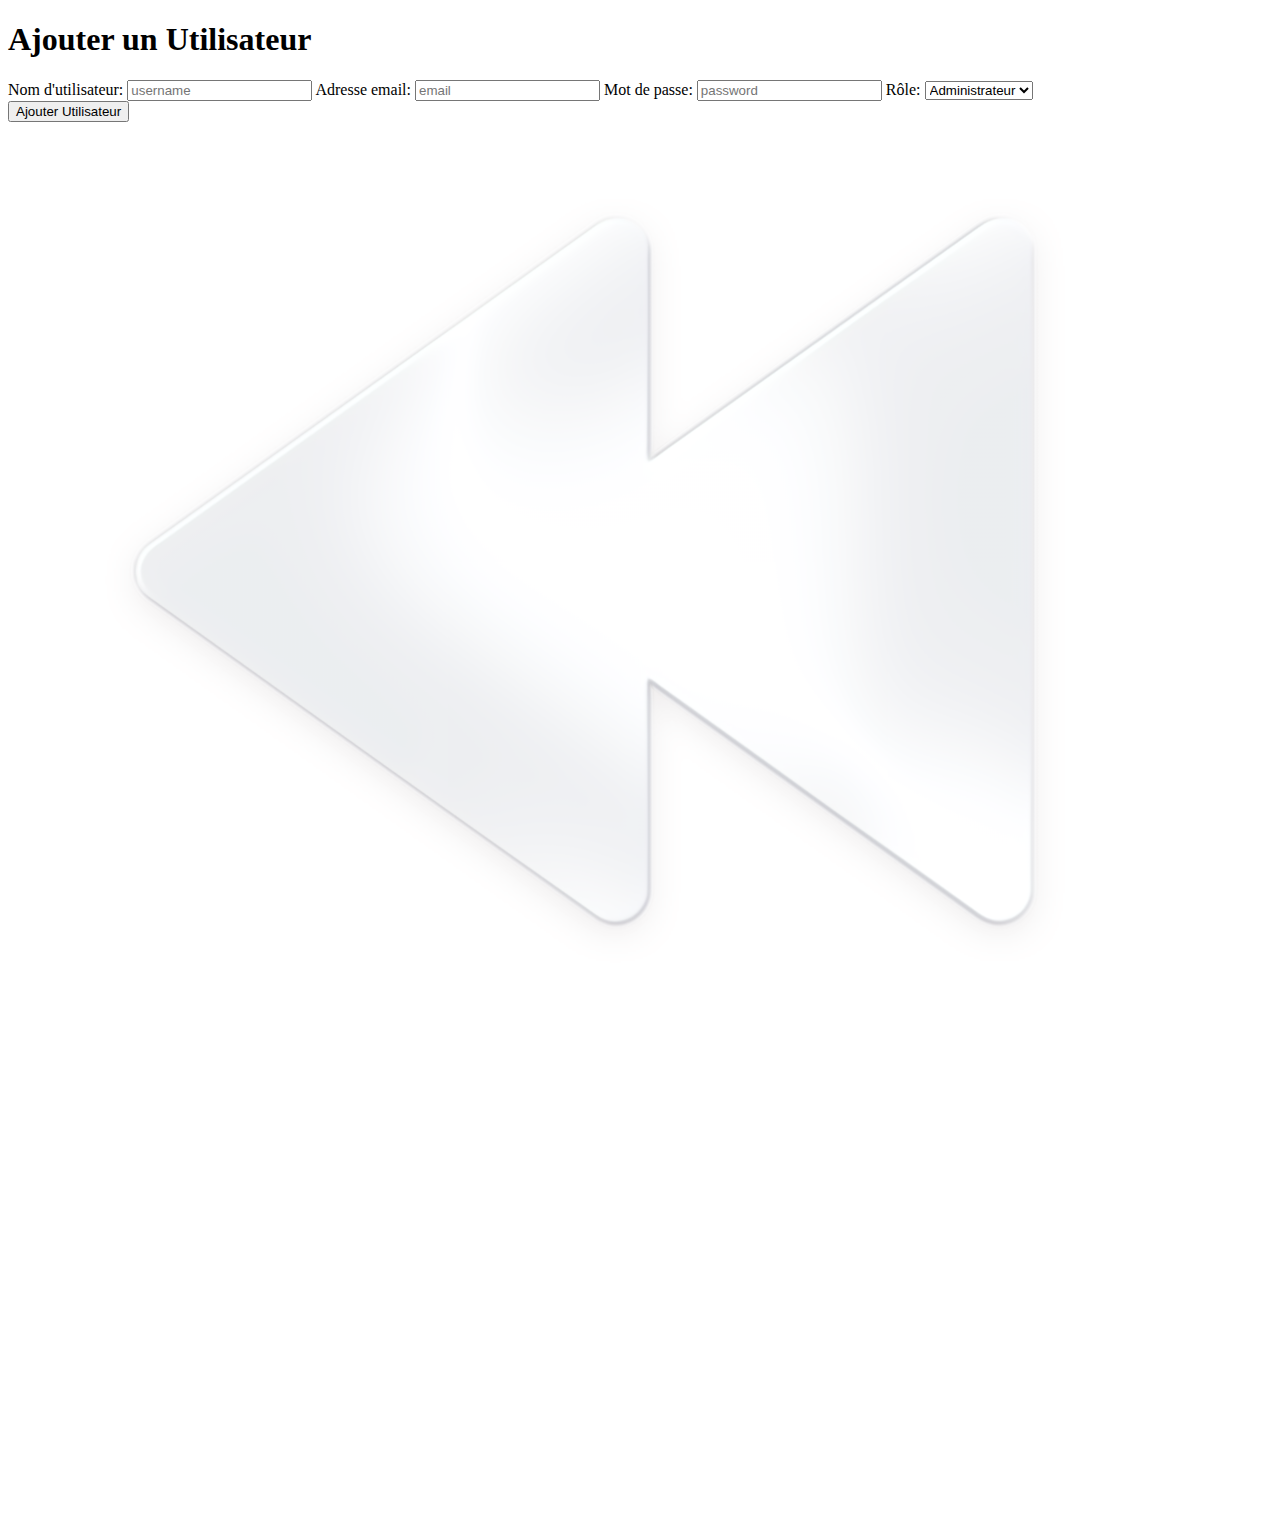
==== ajouter.html @ cd0c44d0 "First commit" ====
<!DOCTYPE html>
<html lang="fr">
<head>
    <meta charset="UTF-8">
    <meta name="viewport" content="width=device-width, initial-scale=1.0">
    <title>Ajouter un Utilisateur</title>
    <link rel="stylesheet" href="A.css">
</head>
<body>
    <div class="cont">
        <h1>Ajouter un Utilisateur</h1>
         <form action="ajouter.php" method="post">
            <label for="username">Nom d'utilisateur:</label>
            <input type="text" id="username" name="username" required placeholder="username">

            <label for="email">Adresse email:</label>
            <input type="email" id="email" name="email" required placeholder="email">

            <label for="password">Mot de passe:</label>
            <input type="password" id="password" name="password" required placeholder="password">

            <label for="role">Rôle:</label>
            <select id="role" name="role">
                <option value="admin">Administrateur</option>
                <option value="user">Utilisateur</option>
            </select>
<br>
            <button type="submit" class="btn">Ajouter Utilisateur</button>
        </form>

       
    </div>
    
    <div class="img">
        <a href="hgestion.html"><img src="mv8nudc6fseto81map0rnfr9cq.png" alt="">
            <a href="home.html"><img src="clipart879652.png" alt=""></a></div>
    
</body>
</html>
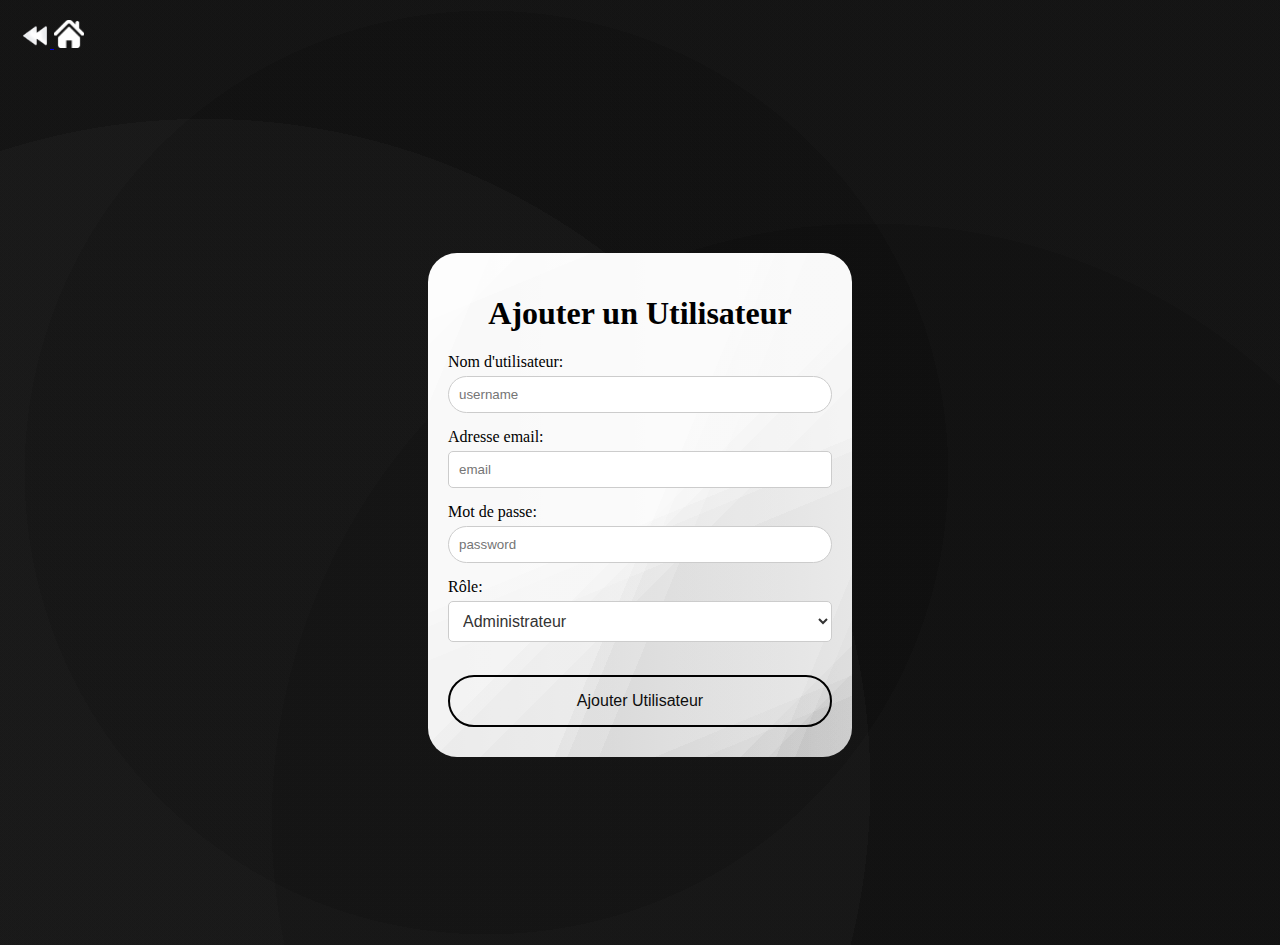
==== commit 74ca9d8c: "Update ajouter.html" ====
--- a/ajouter.html
+++ b/ajouter.html
@@ -4,7 +4,7 @@
     <meta charset="UTF-8">
     <meta name="viewport" content="width=device-width, initial-scale=1.0">
     <title>Ajouter un Utilisateur</title>
-    <link rel="stylesheet" href="A.css">
+    <link rel="stylesheet" href="style.css">
 </head>
 <body>
     <div class="cont">
--- a/style.css
+++ b/style.css
@@ -0,0 +1,236 @@
+body {
+    display: flex;
+    justify-content: center; 
+    align-items: center; 
+    height: 100vh;
+    margin: 0; 
+    padding-top: 45px;
+    background-image: radial-gradient(circle at 16% 83%,
+     rgba(148, 148, 148,0.06) 0%, rgba(148, 148, 148,0.06) 50%
+    ,rgba(63, 63, 63,0.06) 50%, rgba(63, 63, 63,0.06) 100%),
+    radial-gradient(circle at 68% 87%, rgba(66, 66, 66,0.06) 0%,
+     rgba(66, 66, 66,0.06) 50%,rgba(105, 105, 105,0.06) 50%,
+      rgba(105, 105, 105,0.06) 100%),radial-gradient(circle at 38% 50%,
+      rgba(123, 123, 123,0.06) 0%, rgba(123, 123, 123,0.06) 50%,
+      rgba(172, 172, 172,0.06) 50%, rgba(172, 172, 172,0.06) 100%),
+      linear-gradient(90deg, hsl(18,0%,1%),hsl(18,0%,1%));}
+.cont { 
+    width:30%;
+    padding: 20px;  
+    margin-top: 20px;
+    background-image: linear-gradient(112.5deg, rgb(214, 214, 214) 0%,
+     rgb(214, 214, 214) 10%,rgb(195, 195, 195) 10%,
+     rgb(195, 195, 195) 53%,rgb(176, 176, 176) 53%, rgb(176, 176, 176) 55%
+     ,rgb(157, 157, 157) 55%, rgb(157, 157, 157) 60%,
+     rgb(137, 137, 137) 60%, rgb(137, 137, 137) 88%,rgb(118, 118, 118) 88%,
+      rgb(118, 118, 118) 91%,rgb(99, 99, 99) 91%, 
+     rgb(99, 99, 99) 100%),linear-gradient(157.5deg, rgb(214, 214, 214) 0%,
+      rgb(214, 214, 214) 10%,rgb(195, 195, 195) 10%,
+      rgb(195, 195, 195) 53%,rgb(176, 176, 176) 53%,
+       rgb(176, 176, 176) 55%,rgb(157, 157, 157) 55%, rgb(157, 157, 157) 60%,
+      rgb(137, 137, 137) 60%, rgb(137, 137, 137) 88%,rgb(118, 118, 118) 88%,
+       rgb(118, 118, 118) 91%,rgb(99, 99, 99) 91%,
+       rgb(99, 99, 99) 100%),linear-gradient(135deg, rgb(214, 214, 214) 0%,
+        rgb(214, 214, 214) 10%,rgb(195, 195, 195) 10%,
+        rgb(195, 195, 195) 53%,rgb(176, 176, 176) 53%, rgb(176, 176, 176) 55%
+        ,rgb(157, 157, 157) 55%, rgb(157, 157, 157) 60%,
+        rgb(137, 137, 137) 60%, rgb(137, 137, 137) 88%,rgb(118, 118, 118) 88%,
+         rgb(118, 118, 118) 91%,rgb(99, 99, 99) 91%,
+         rgb(99, 99, 99) 100%),linear-gradient(90deg, rgb(195, 195, 195),rgb(228, 228, 228));
+          background-blend-mode:overlay,overlay,overlay,normal;
+        text-align: center;
+        border-radius: 29px;}
+.hcnt{
+    width: 40%;
+    padding: 40px;  
+    margin-top: 0px;
+    background-image: linear-gradient(112.5deg, rgb(214, 214, 214) 0%,
+     rgb(214, 214, 214) 10%,rgb(195, 195, 195) 10%,
+     rgb(195, 195, 195) 53%,rgb(176, 176, 176) 53%, rgb(176, 176, 176) 55%
+     ,rgb(157, 157, 157) 55%, rgb(157, 157, 157) 60%,
+     rgb(137, 137, 137) 60%, rgb(137, 137, 137) 88%,rgb(118, 118, 118) 88%,
+      rgb(118, 118, 118) 91%,rgb(99, 99, 99) 91%, 
+     rgb(99, 99, 99) 100%),linear-gradient(157.5deg, rgb(214, 214, 214) 0%,
+      rgb(214, 214, 214) 10%,rgb(195, 195, 195) 10%,
+      rgb(195, 195, 195) 53%,rgb(176, 176, 176) 53%,
+       rgb(176, 176, 176) 55%,rgb(157, 157, 157) 55%, rgb(157, 157, 157) 60%,
+      rgb(137, 137, 137) 60%, rgb(137, 137, 137) 88%,rgb(118, 118, 118) 88%,
+       rgb(118, 118, 118) 91%,rgb(99, 99, 99) 91%,
+       rgb(99, 99, 99) 100%),linear-gradient(135deg, rgb(214, 214, 214) 0%,
+        rgb(214, 214, 214) 10%,rgb(195, 195, 195) 10%,
+        rgb(195, 195, 195) 53%,rgb(176, 176, 176) 53%, rgb(176, 176, 176) 55%
+        ,rgb(157, 157, 157) 55%, rgb(157, 157, 157) 60%,
+        rgb(137, 137, 137) 60%, rgb(137, 137, 137) 88%,rgb(118, 118, 118) 88%,
+         rgb(118, 118, 118) 91%,rgb(99, 99, 99) 91%,
+         rgb(99, 99, 99) 100%),linear-gradient(90deg, rgb(195, 195, 195),rgb(228, 228, 228));
+          background-blend-mode:overlay,overlay,overlay,normal;
+        text-align: center;
+        border-radius: 29px;}
+.h {
+    width: 60%;
+    margin: 0 auto;
+    text-align: center;
+    margin-bottom: 10px;
+    color: #000000;
+    font-size: 0.8em;
+    border: 1px solid #000000; 
+    padding: 5px 10px;
+    border-radius: 3px;    }
+form {
+    display: flex;
+    flex-direction: column;}
+input[type="text"], input[type="password"] {
+    padding: 10px;
+    margin-bottom: 15px;
+    border-radius: 20px;
+    border: 1px solid #ccc;
+    background-color: #fff;}
+select {
+    width: 100%;
+    padding: 10px;
+    margin-bottom: 20px;
+    border: 1px solid #ccc;
+    border-radius: 4px;
+    background-color: #fff;
+    font-size: 16px;
+    color: #333;
+    cursor: pointer;
+    outline: none;
+}
+h2 {
+    text-align: center;
+    margin-bottom: 20px;
+    color: #000000;
+    font-size: 3em;
+    border: 2px solid #fff;
+    padding: 10px 20px;
+    border-radius: 5px;
+    background-color: aliceblue;}
+form {
+    display: flex;
+    flex-direction: column;}
+label {
+    margin-bottom: 5px;
+    color: #0a0a0a;
+    font-size: 1em;}
+input, select {
+    padding: 10px;
+    margin-bottom: 15px;
+    border-radius: 5px;
+    border: 1px solid #ccc;
+    background-color: #fff;}
+.btn {
+    background-color: transparent;
+    color: #0e0e0e;
+    padding: 15px 30px;
+    border: 2px solid #000000;
+    border-radius: 35px;
+    cursor: pointer;
+    text-align: center;
+    font-size: 16px;
+    transition: background-color 0.3s, color 0.3s, transform 0.3s;
+    outline: none;
+    margin-bottom: 10px;
+    transition: all .5s ease;}
+.btn:hover {
+    background-image: radial-gradient(circle at 16% 83%, rgba(148, 148, 148,0.06) 0%,
+    rgba(148, 148, 148,0.06) 50%,
+   rgba(63, 63, 63,0.06) 50%, rgba(63, 63, 63,0.06) 100%),
+   radial-gradient(circle at 68% 87%, rgba(66, 66, 66,0.06) 0%,
+rgba(66, 66, 66,0.06) 50%,rgba(105, 105, 105,0.06) 50%, 
+rgba(105, 105, 105,0.06) 100%),radial-gradient(circle at 38% 50%,
+ rgba(123, 123, 123,0.06) 0%, rgba(123, 123, 123,0.06) 50%,
+ rgba(172, 172, 172,0.06) 50%, rgba(172, 172, 172,0.06) 100%)
+ ,linear-gradient(90deg, hsl(18,0%,1%),hsl(18,0%,1%));    color: #ffffff;
+    transform: translateY(-3px);}
+.btn:active {
+    transform: translateY(1px);}
+.btn:disabled {
+    opacity: 0.6;
+    cursor: not-allowed;}
+label{
+    color: #000;
+    text-align: left;
+    font-size: 1em;}
+p {
+    color: #000000;
+    font-size: 1.2em;
+    text-align: center;}
+.img {
+    position: fixed; 
+     top: 20px; 
+    left: 20px; 
+    z-index: 999;}
+a img {
+    width: 30px ; 
+    height: auto;}
+table {
+    color: #fff;
+    width: 80%;
+    margin: 0 auto;
+    border-collapse: collapse;
+    border: 2px solid #ededf3;}
+tr{
+    border-bottom: 1px solid #fbfbfb;}
+th {
+    padding: 8px;
+    text-align: center;
+    font-size: 1em;
+    border-bottom: 1px solid #fbfbfb;
+    background-image: radial-gradient(circle at 16% 83%, rgba(148, 148, 148,0.06) 0%,
+     rgba(148, 148, 148,0.06) 50%,
+    rgba(63, 63, 63,0.06) 50%, rgba(63, 63, 63,0.06) 100%),
+    radial-gradient(circle at 68% 87%, rgba(66, 66, 66,0.06) 0%,
+ rgba(66, 66, 66,0.06) 50%,rgba(105, 105, 105,0.06) 50%, 
+ rgba(105, 105, 105,0.06) 100%),radial-gradient(circle at 38% 50%,
+  rgba(123, 123, 123,0.06) 0%, rgba(123, 123, 123,0.06) 50%,
+  rgba(172, 172, 172,0.06) 50%, rgba(172, 172, 172,0.06) 100%)
+  ,linear-gradient(90deg, hsl(18,0%,1%),hsl(18,0%,1%));}
+td {
+    padding: 8px;
+    text-align: left;
+    font-size: 1em;
+    border-bottom: 1px solid #fbfbfb;
+    background-image: radial-gradient(circle at 16% 83%, rgba(148, 148, 148,0.06) 0%,
+    rgba(148, 148, 148,0.06) 50%,
+   rgba(63, 63, 63,0.06) 50%, rgba(63, 63, 63,0.06) 100%),
+   radial-gradient(circle at 68% 87%, rgba(66, 66, 66,0.06) 0%,
+rgba(66, 66, 66,0.06) 50%,rgba(105, 105, 105,0.06) 50%, 
+rgba(105, 105, 105,0.06) 100%),radial-gradient(circle at 38% 50%,
+ rgba(123, 123, 123,0.06) 0%, rgba(123, 123, 123,0.06) 50%,
+ rgba(172, 172, 172,0.06) 50%, rgba(172, 172, 172,0.06) 100%)
+ ,linear-gradient(90deg, hsl(18,0%,1%),hsl(18,0%,1%));}
+.head,h2{
+    text-align: center;
+    margin-bottom: 20px;
+    color: #fcfcfc;
+    font-size: 1em;
+     font-weight: bold;
+    border: 2px solid #fff;
+    padding: 10px 20px;
+    border-radius: 15px;
+    background-image: radial-gradient(circle at 16% 83%, rgba(148, 148, 148,0.06) 0%,
+    rgba(148, 148, 148,0.06) 50%,
+   rgba(63, 63, 63,0.06) 50%, rgba(63, 63, 63,0.06) 100%),
+   radial-gradient(circle at 68% 87%, rgba(66, 66, 66,0.06) 0%,
+rgba(66, 66, 66,0.06) 50%,rgba(105, 105, 105,0.06) 50%, 
+rgba(105, 105, 105,0.06) 100%),radial-gradient(circle at 38% 50%,
+ rgba(123, 123, 123,0.06) 0%, rgba(123, 123, 123,0.06) 50%,
+ rgba(172, 172, 172,0.06) 50%, rgba(172, 172, 172,0.06) 100%)
+ ,linear-gradient(90deg, hsl(18,0%,1%),hsl(18,0%,1%));
+width: 40%;
+margin: auto;}
+caption{
+    color: #000;
+    font-size: 1.5em;}
+h4{
+    text-align: center;
+    margin-bottom: 20px;
+    color: #fcfcfc;
+    font-size: 1em;
+    border: 2px solid #fff;
+    padding: 10px 20px;
+    border-radius: 15px;
+    background-color: red;
+width: 40%;
+margin: auto;}
